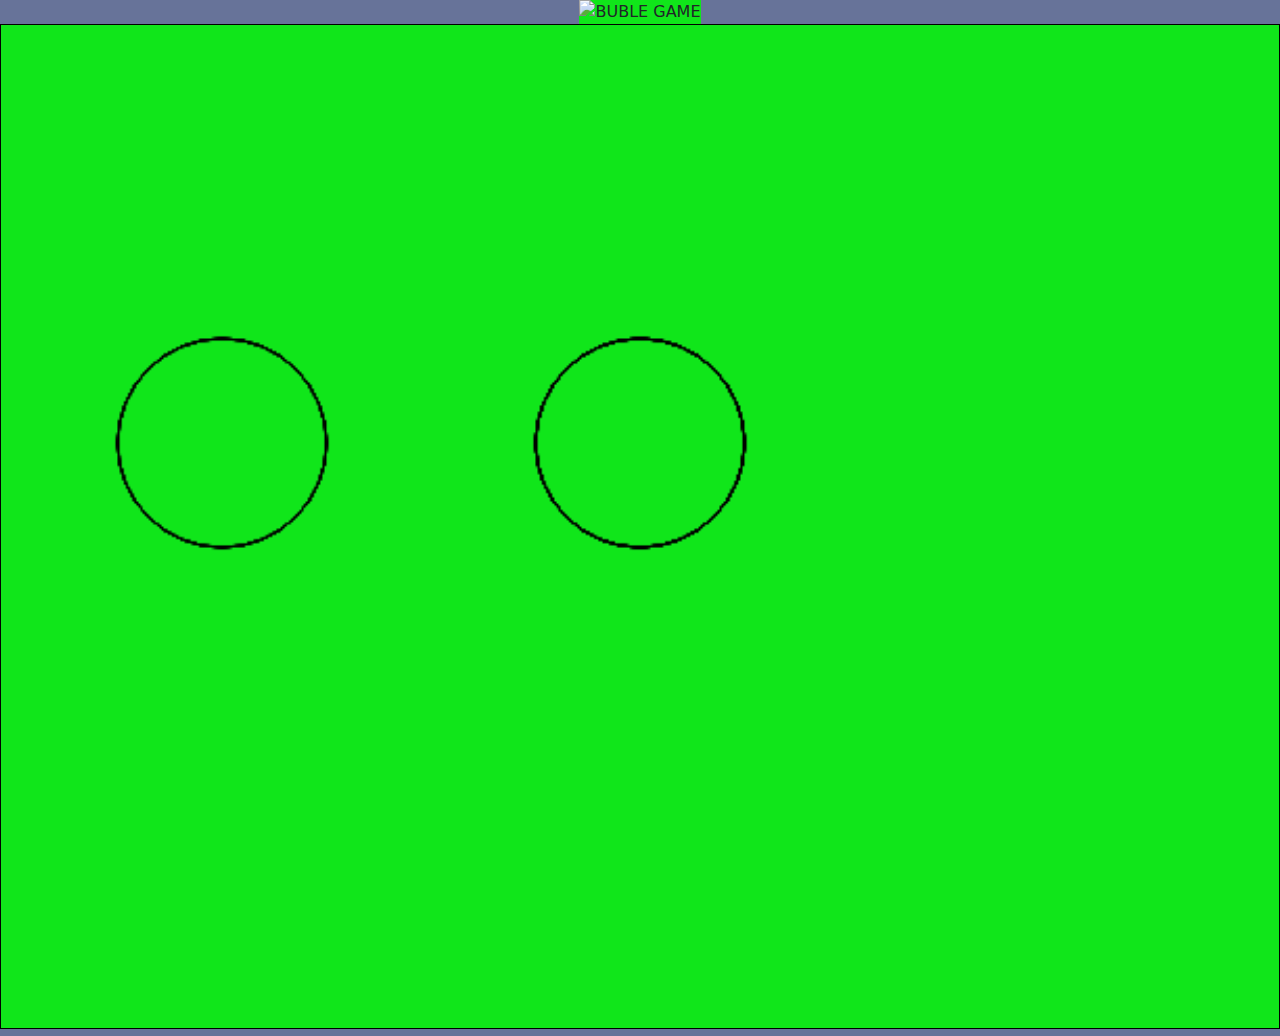
==== index.html @ ba736a15 "elaboração dos arquivos iniciais html, css e script" ====
<!DOCTYPE html>
<html lang="pt-br">
<head>
    <meta charset="UTF-8">
    <link rel="stylesheet" type="text/css" href="bootstrap-5.0.0-beta3-dist/css/bootstrap.min.css">
    <link rel="stylesheet" href="css/style.css">
    <title>BUBLE GAME</title>
   
</head>
<body>
    <header class="logo" class="container-fluid text-center">
        <img src="img/logo2.JPG" alt="BUBLE GAME" >
    </header>

    <canvas id="buble" width="600" height="480" class="container-fluid text-center"></canvas>

</body>
<script src="js/script.js"></script>
---- css/style.css ----
body{
    background-color: rgb(103, 115, 153);
}

.logo{
    padding-left: 0;
    padding-top: 0;
    padding-bottom: 0;
    padding-right: 0;
    display: flex;
    flex-direction: column;
    justify-self: center;
    background-color:rgb(16, 230, 26)
}

#buble{
    background-color:rgb(16, 230, 26);
    border: 1px solid black;
}
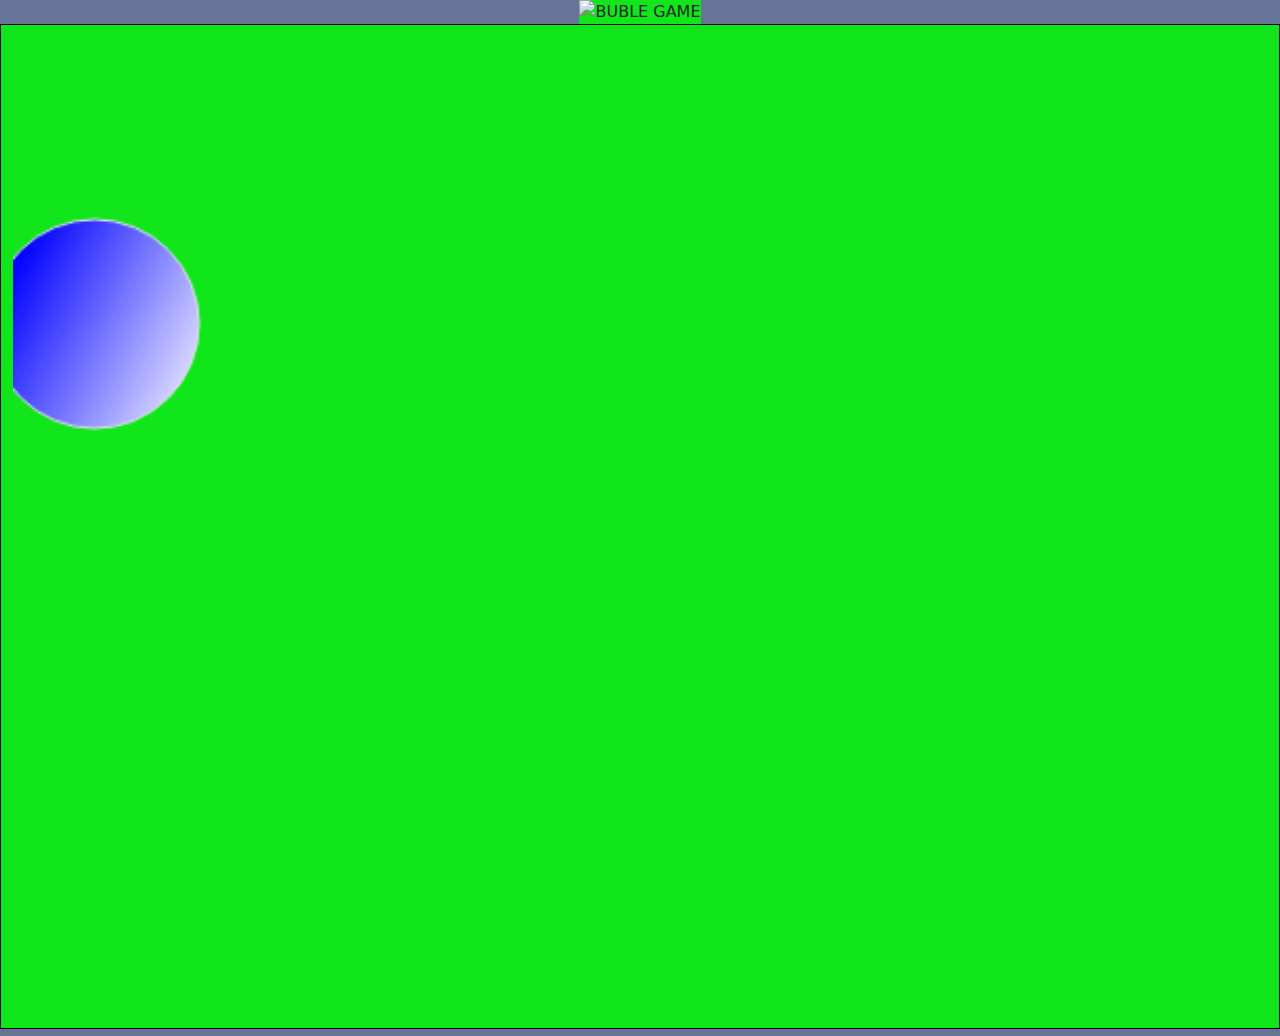
==== commit 7696faf7: "Implementação de cor gradiente na bolha" ====
--- a/index.html
+++ b/index.html
@@ -12,7 +12,7 @@
         <img src="img/logo2.JPG" alt="BUBLE GAME" >
     </header>
 
-    <canvas id="buble" width="600" height="480" class="container-fluid text-center"></canvas>
+    <canvas id="buble" width="600" height="480" class="container-fluid text-center" onclick="Furou()"></canvas>
 
 </body>
 <script src="js/script.js"></script>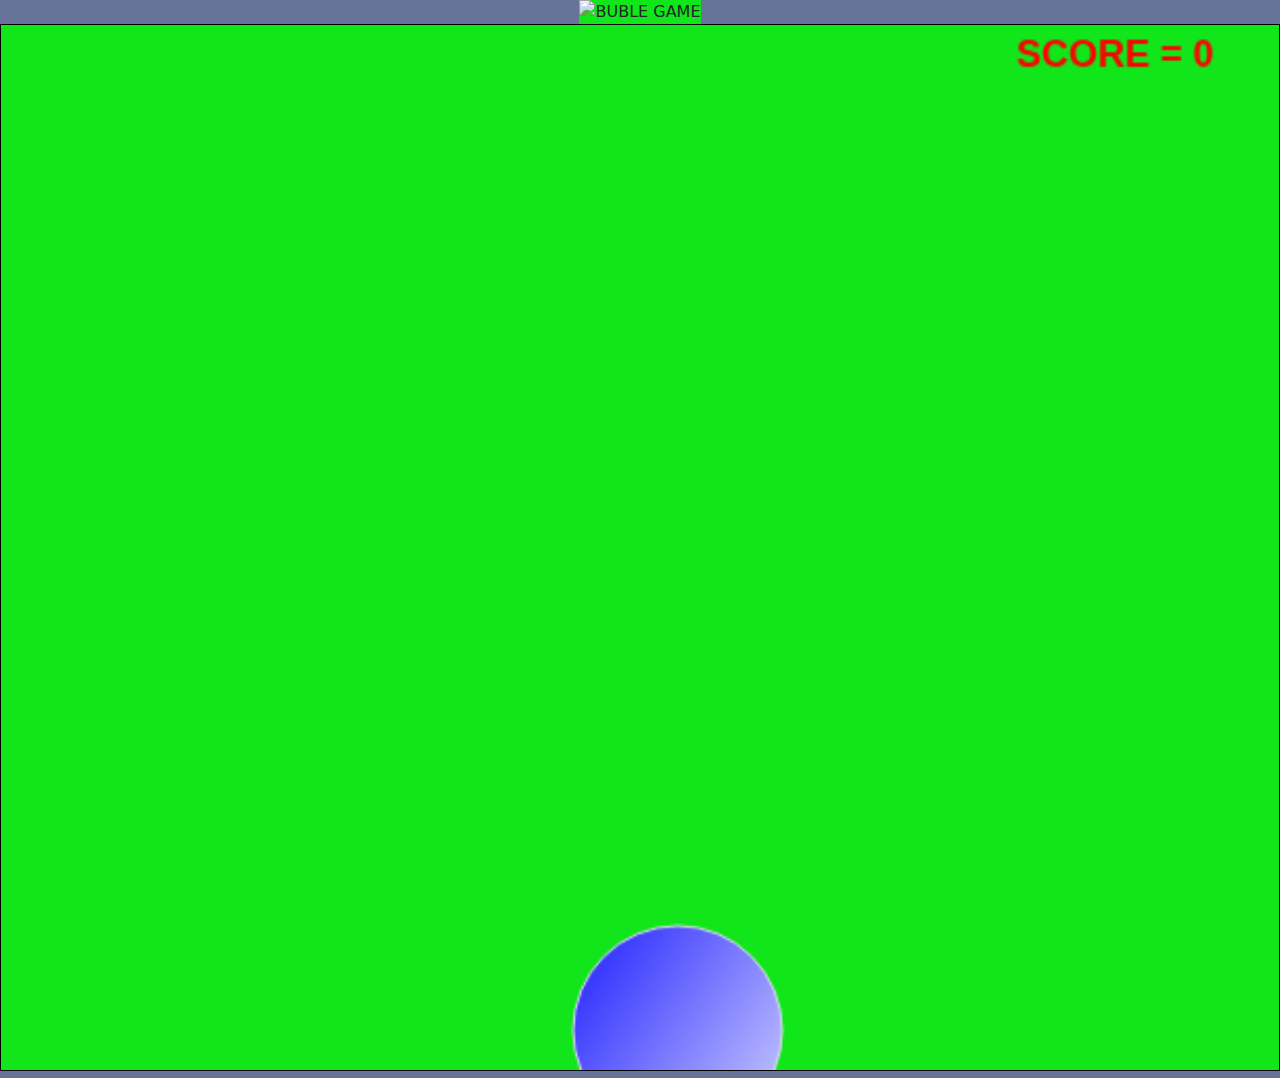
==== commit 5f89f07c: "implementação da interceptação do click do mouse em cima da bolha e inclusão de um placar" ====
--- a/index.html
+++ b/index.html
@@ -12,7 +12,7 @@
         <img src="img/logo2.JPG" alt="BUBLE GAME" >
     </header>
 
-    <canvas id="buble" width="600" height="480" class="container-fluid text-center" onclick="Furou()"></canvas>
+    <canvas id="buble" width="600" height="500" class="container-fluid text-center" ></canvas>
 
 </body>
 <script src="js/script.js"></script>